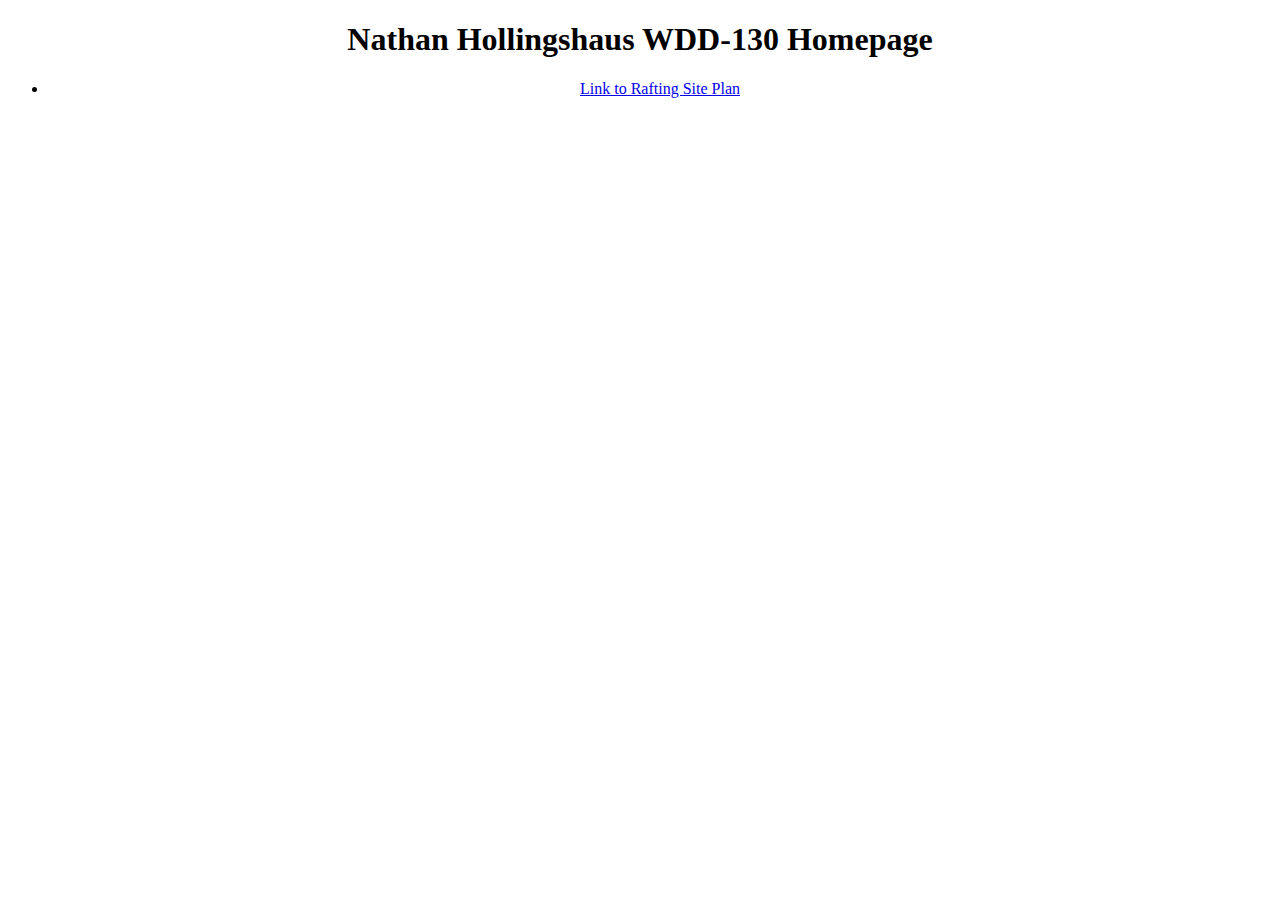
==== index.html @ cdc24ca2 "added index details" ====
<!DOCTYPE html>
<html lang="en">
<head>
    <meta charset="UTF-8">
    <meta http-equiv="X-UA-Compatible" content="IE=edge">
    <meta name="viewport" content="width=device-width, initial-scale=1.0">
    <title>Document</title>
    <style>
        h1{
            text-align: center;
        }
        ul{
            text-align: center;
        }
        li{
            text-align: center;
        }
    </style>
</head>
<body>
    <h1>Nathan Hollingshaus WDD-130 Homepage</h1>
    <ul>
        <li><a href="wwr\site-plan-rafting.html">Link to Rafting Site Plan</a></li>
    </ul>
    
</body>
</html>
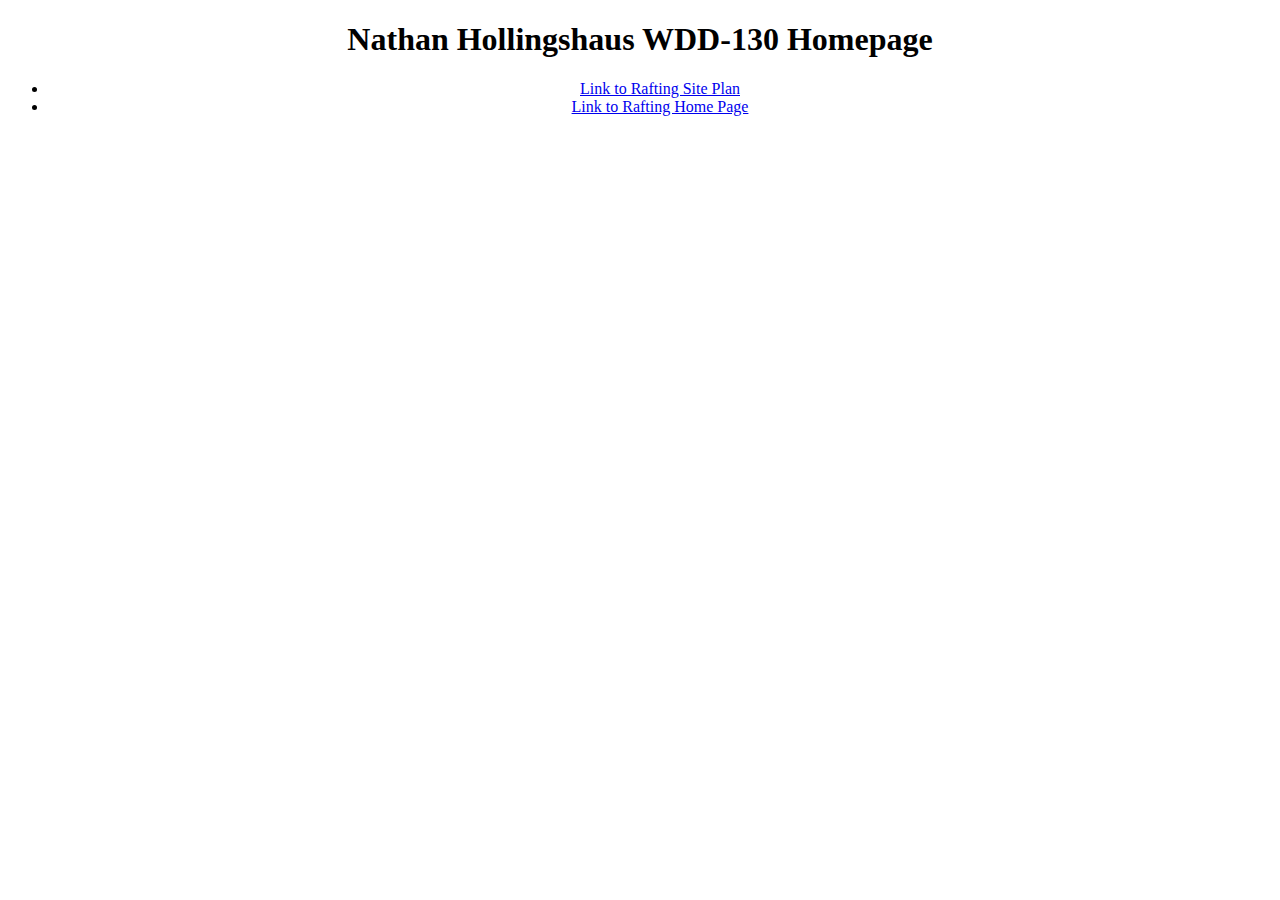
==== commit 0587a245: "adding home page assignment" ====
--- a/index.html
+++ b/index.html
@@ -21,6 +21,7 @@
     <h1>Nathan Hollingshaus WDD-130 Homepage</h1>
     <ul>
         <li><a href="wwr\site-plan-rafting.html">Link to Rafting Site Plan</a></li>
+        <li><a href="wwr\index.html">Link to Rafting Home Page</a></li>
     </ul>
     
 </body>
